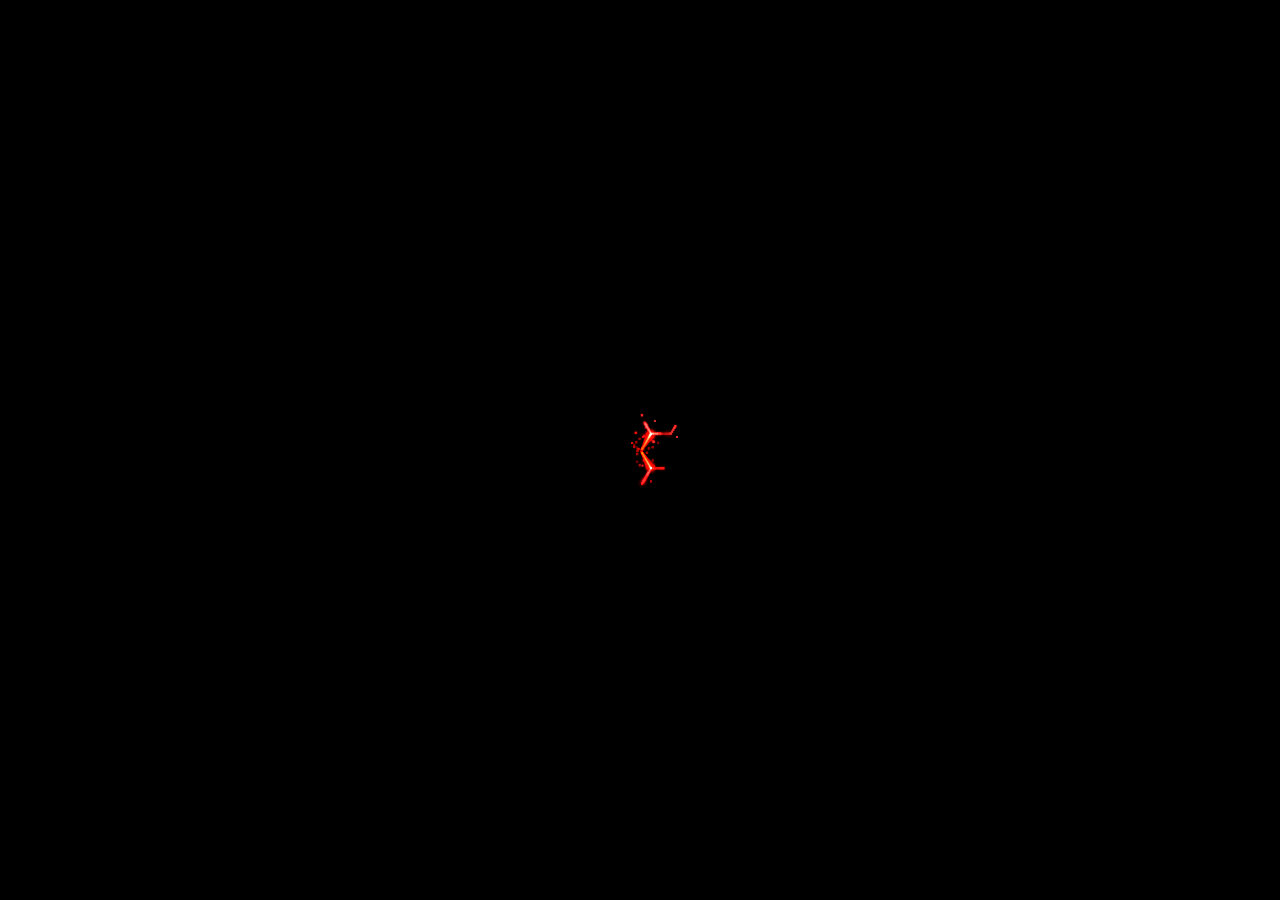
==== static/bootstrap-3.3.7-dist/js/a1.html @ 147da54b "push files" ====
<!DOCTYPE html>
<html>
<head>
<meta charset="UTF-8">
<meta name="google" value="notranslate">
<meta name="robots" content="noindex">
<title>jq22-code1</title>
<style>
canvas { position: absolute; top: 0; left: 0; }
</style>
</head>
<body>
<canvas id=c></canvas>
<script>
var w = c.width = window.innerWidth,
h = c.height = window.innerHeight,
ctx = c.getContext('2d'),
opts = {
	len: 20,
	count: 50,
	baseTime: 10,
	addedTime: 10,
	dieChance: .05,
	spawnChance: 1,
	sparkChance: .1,
	sparkDist: 10,
	sparkSize: 2,
	color: 'hsl(hue,100%,light%)',
	baseLight: 50,
	addedLight: 10,
	shadowToTimePropMult: 6,
	baseLightInputMultiplier: .01,
	addedLightInputMultiplier: .02,
	cx: w / 2,
	cy: h / 2,
	repaintAlpha: .04,
	hueChange: .1
},
tick = 0,
lines = [],
dieX = w / 2 / opts.len,
dieY = h / 2 / opts.len,
baseRad = Math.PI * 2 / 6;
ctx.fillStyle = 'black';
ctx.fillRect(0, 0, w, h);
function loop() {
	window.requestAnimationFrame(loop); ++tick;
	ctx.globalCompositeOperation = 'source-over';
	ctx.shadowBlur = 0;
	ctx.fillStyle = 'rgba(0,0,0,alp)'.replace('alp', opts.repaintAlpha);
	ctx.fillRect(0, 0, w, h);
	ctx.globalCompositeOperation = 'lighter';
	if (lines.length < opts.count && Math.random() < opts.spawnChance) lines.push(new Line);
	lines.map(function(line) {
		line.step()
	})
}
function Line() {
	this.reset()
}
Line.prototype.reset = function() {
	this.x = 0;
	this.y = 0;
	this.addedX = 0;
	this.addedY = 0;
	this.rad = 0;
	this.lightInputMultiplier = opts.baseLightInputMultiplier + opts.addedLightInputMultiplier * Math.random();
	this.color = opts.color.replace('hue', tick * opts.hueChange);
	this.cumulativeTime = 0;
	this.beginPhase()
}
Line.prototype.beginPhase = function() {
	this.x += this.addedX;
	this.y += this.addedY;
	this.time = 0;
	this.targetTime = (opts.baseTime + opts.addedTime * Math.random()) | 0;
	this.rad += baseRad * (Math.random() < .5 ? 1 : -1);
	this.addedX = Math.cos(this.rad);
	this.addedY = Math.sin(this.rad);
	if (Math.random() < opts.dieChance || this.x > dieX || this.x < -dieX || this.y > dieY || this.y < -dieY) this.reset()
}
Line.prototype.step = function() {++this.time; ++this.cumulativeTime;
	if (this.time >= this.targetTime) this.beginPhase();
	var prop = this.time / this.targetTime,
	wave = Math.sin(prop * Math.PI / 2),
	x = this.addedX * wave,
	y = this.addedY * wave;
	ctx.shadowBlur = prop * opts.shadowToTimePropMult;
	ctx.fillStyle = ctx.shadowColor = this.color.replace('light', opts.baseLight + opts.addedLight * Math.sin(this.cumulativeTime * this.lightInputMultiplier));
	ctx.fillRect(opts.cx + (this.x + x) * opts.len, opts.cy + (this.y + y) * opts.len, 2, 2);
	if (Math.random() < opts.sparkChance) ctx.fillRect(opts.cx + (this.x + x) * opts.len + Math.random() * opts.sparkDist * (Math.random() < .5 ? 1 : -1) - opts.sparkSize / 2, opts.cy + (this.y + y) * opts.len + Math.random() * opts.sparkDist * (Math.random() < .5 ? 1 : -1) - opts.sparkSize / 2, opts.sparkSize, opts.sparkSize)
}
loop();
window.addEventListener('resize',
function() {
	w = c.width = window.innerWidth;
	h = c.height = window.innerHeight;
	ctx.fillStyle = 'black';
	ctx.fillRect(0, 0, w, h);
	opts.cx = w / 2;
	opts.cy = h / 2;
	dieX = w / 2 / opts.len;
	dieY = h / 2 / opts.len
});
    </script>
</body>
</html>
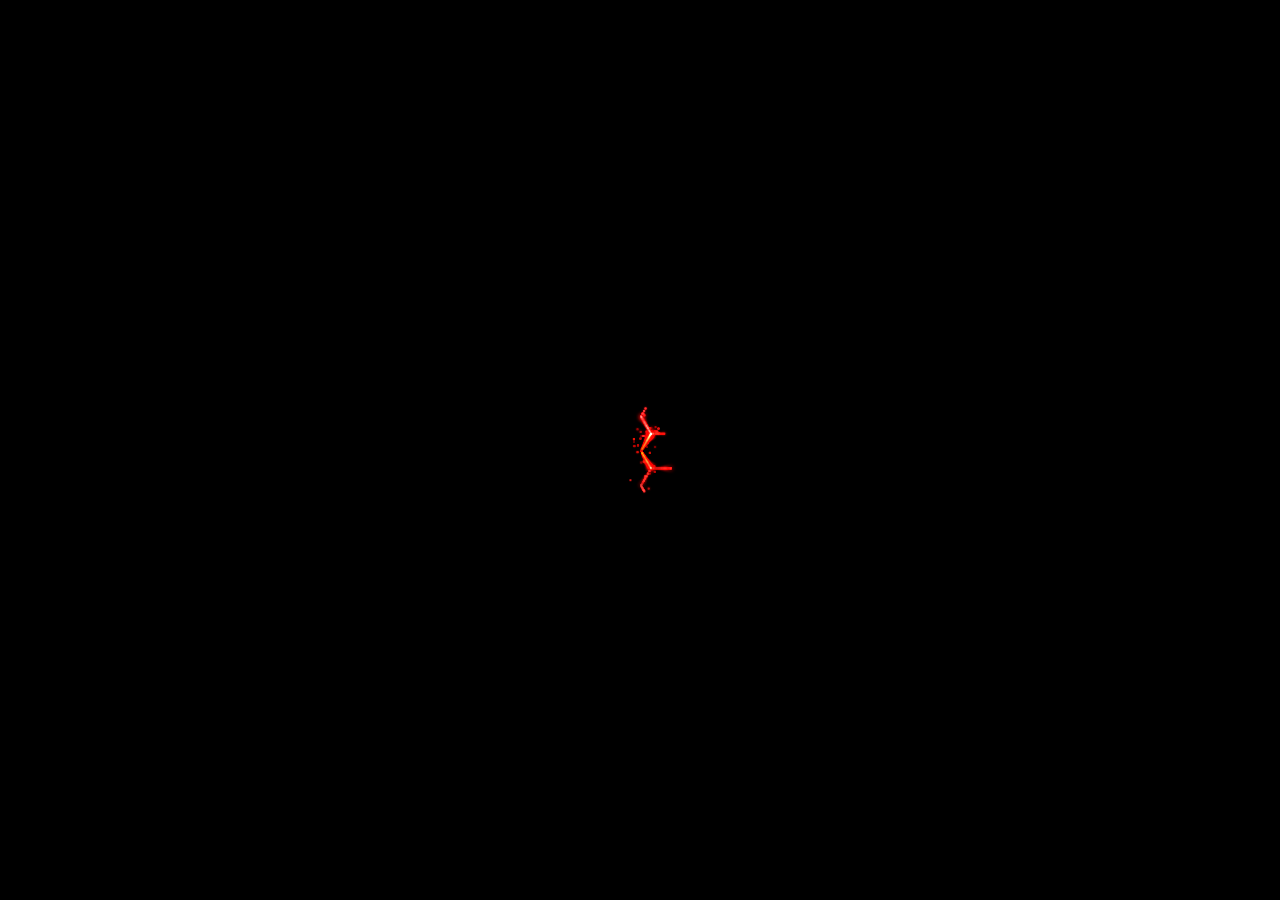
==== commit bfc6928e: "updata" ====
--- a/static/bootstrap-3.3.7-dist/js/a1.html
+++ b/static/bootstrap-3.3.7-dist/js/a1.html
@@ -5,7 +5,7 @@
 <meta charset="UTF-8">
 <meta name="google" value="notranslate">
 <meta name="robots" content="noindex">
-<title>jq22-code1</title>
+<title>Pylemon</title>
 <style>
 canvas { position: absolute; top: 0; left: 0; }
 </style>
